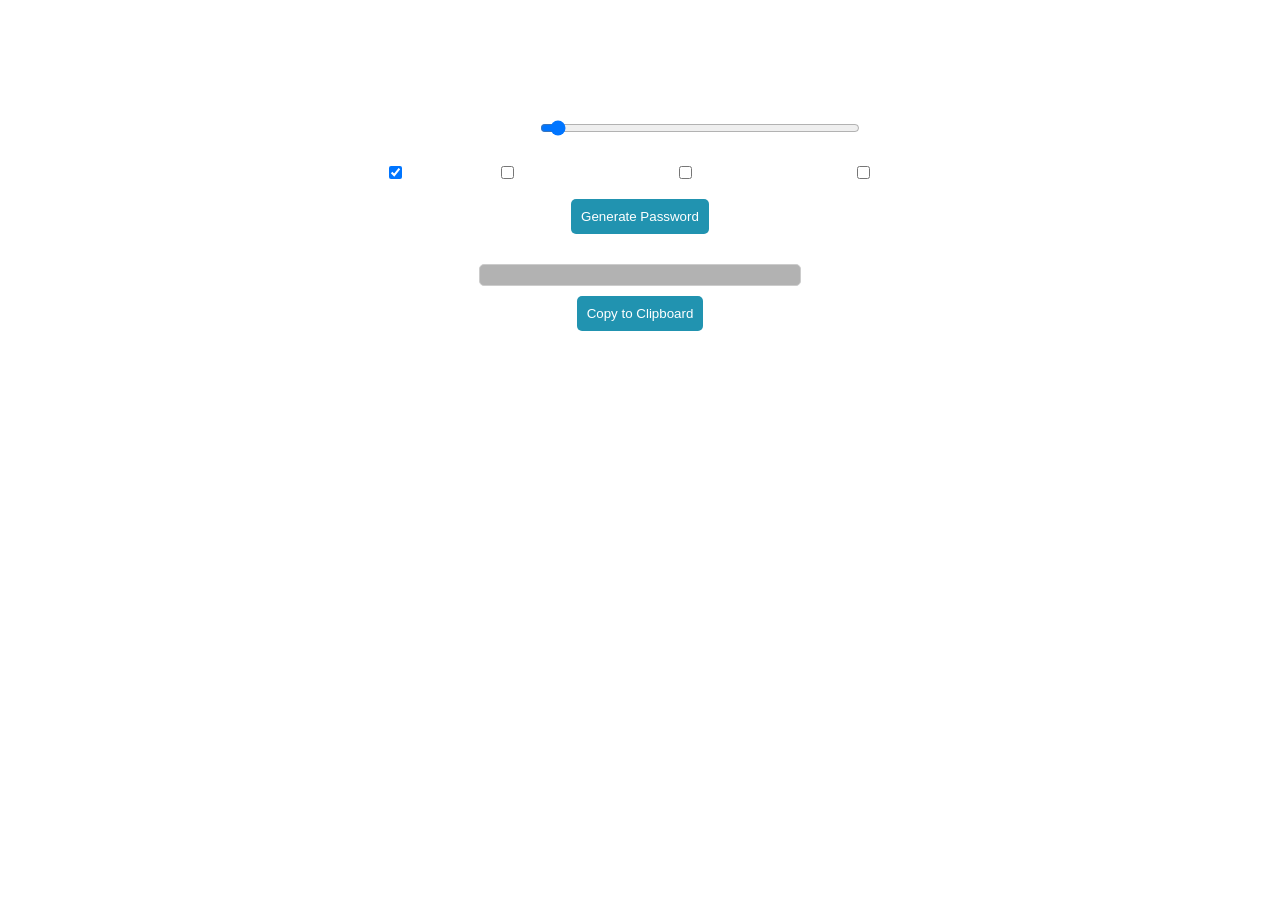
==== index.html @ de890196 "Update and rename Test2.html to index.html" ====
<!DOCTYPE html>
<html lang="en">
<head>
    <meta charset="UTF-8">
    <meta name="viewport" content="width=device-width, initial-scale=1.0">
    <title>Password Generator</title>
    <style>
        body {
            font-family: Arial, sans-serif;
            text-align: center;
            margin: 0;
            background: url('https://t3.ftcdn.net/jpg/05/01/52/08/240_F_501520893_x8gYkwZDz5L1KNxKzhQ1LVl3kkDTbaEL.jpg') no-repeat center center fixed;
            background-size: cover;
            color: white;
            height: 100vh;
            display: flex;
            flex-direction: column;
            align-items: center;
            justify-content: flex-start;
            padding-top: 20px;
        }
        input, select, button {
            margin: 10px;
            padding: 10px;
            border-radius: 5px;
            border: none;
            outline: none;
        }
        input[type="range"] {
            width: 300px;
        }
        #password {
            margin-top: 20px;
            padding: 10px;
            border: 1px solid #ccc;
            display: inline-block;
            width: 300px;
            background: rgba(0, 0, 0, 0.3);
            border-radius: 5px;
            text-align: left;
            letter-spacing: 5px;
            user-select: none;
        }
        button {
            cursor: pointer;
            background: #2193b0;
            color: white;
            transition: background 0.3s;
        }
        button:hover {
            background: #6dd5ed;
        }
        .inline-group, .complexity-group {
            display: flex;
            justify-content: center;
            align-items: center;
            gap: 10px;
        }
    </style>
</head>
<body>
<h1>Password Generator</h1>
<div class="inline-group">
    <label for="length">Password Length:</label>
    <input type="range" id="length" min="8" max="35" oninput="showValue(this.value)" value="8">
    <span id="rangeValue">8</span>
</div>
<div class="complexity-group">
    <label>Select Options:</label>
    <label><input type="checkbox" id="numbers" checked> Numbers</label>
    <label><input type="checkbox" id="uppercase"> Uppercase Letters</label>
    <label><input type="checkbox" id="lowercase"> Lowercase Letters</label>
    <label><input type="checkbox" id="special"> Special Characters</label>
</div>
<button onclick="generatePassword()">Generate Password</button>
<div id="password" title="Password Generated"></div>
<button onclick="copyPassword()">Copy to Clipboard</button>

<script>
    function showValue(val) {
        document.getElementById("rangeValue").textContent = val;
    }

    function generatePassword() {
        const length = parseInt(document.getElementById('length').value);
        let charset = "";

        if (document.getElementById('numbers').checked) charset += "0123456789";
        if (document.getElementById('uppercase').checked) charset += "ABCDEFGHIJKLMNOPQRSTUVWXYZ";
        if (document.getElementById('lowercase').checked) charset += "abcdefghijklmnopqrstuvwxyz";
        if (document.getElementById('special').checked) charset += "!@#$%^&*()_-+=<>?/";

        if (!charset) {
            alert("Please select at least one option.");
            return;
        }

        let password = Array.from(crypto.getRandomValues(new Uint8Array(length)), byte => charset[byte % charset.length]).join('');
        const passwordDiv = document.getElementById('password');
        passwordDiv.textContent = '*'.repeat(password.length);
        passwordDiv.dataset.password = password;
    }

    function copyPassword() {
        const passwordDiv = document.getElementById('password');
        const password = passwordDiv.dataset.password;
        if (!password) {
            alert("No password to copy!");
            return;
        }
        navigator.clipboard.writeText(password).then(() => alert("Password copied to clipboard!"))
        .catch(() => alert("Failed to copy password."));
    }
</script>
</body>
</html>
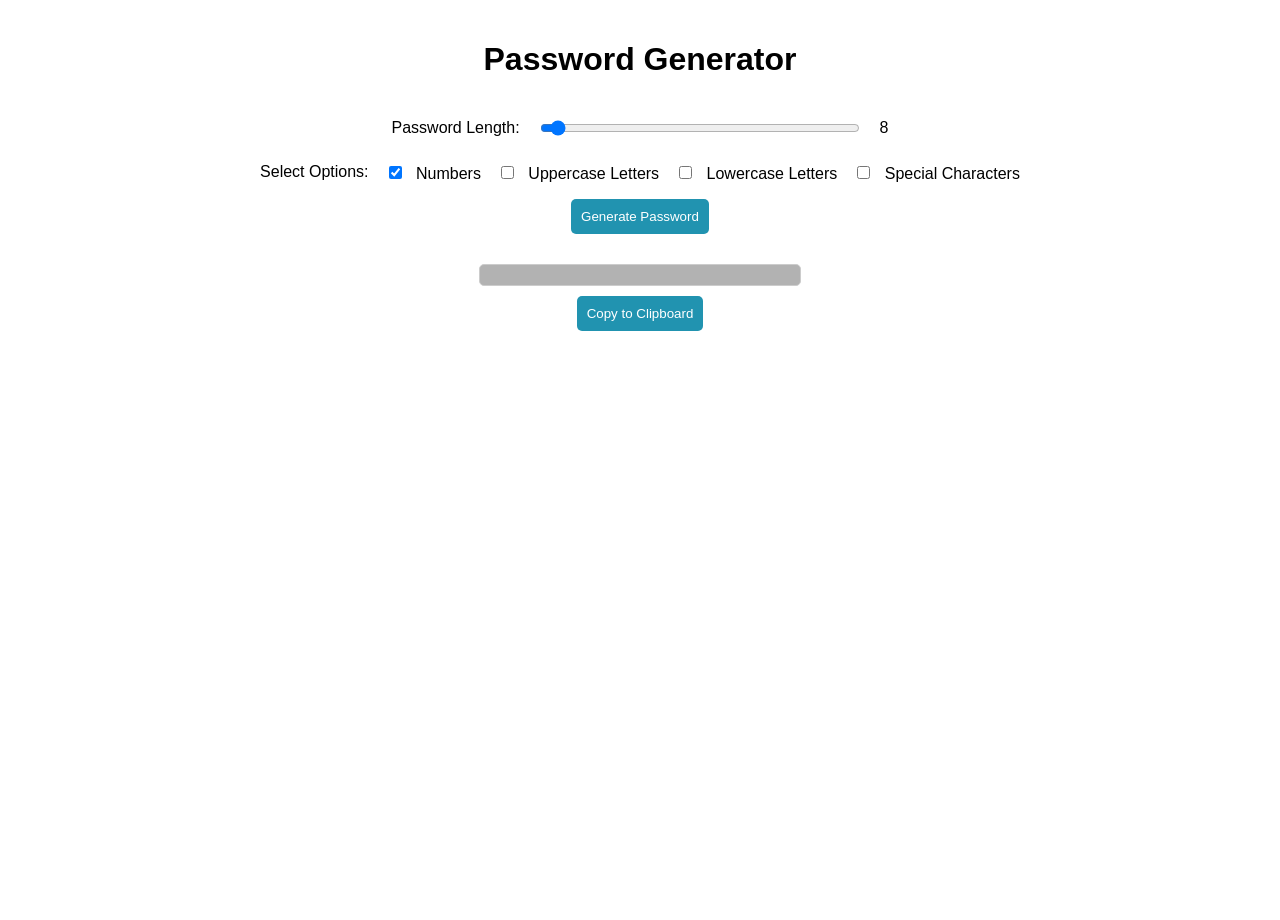
==== commit ad3bb059: "Update index.html" ====
--- a/index.html
+++ b/index.html
@@ -9,8 +9,7 @@
             font-family: Arial, sans-serif;
             text-align: center;
             margin: 0;
-            background: url('https://t3.ftcdn.net/jpg/05/01/52/08/240_F_501520893_x8gYkwZDz5L1KNxKzhQ1LVl3kkDTbaEL.jpg') no-repeat center center fixed;
-            background-size: cover;
+            <img src="images/page1.jpg" width="100%" height="auto">
             color: white;
             height: 100vh;
             display: flex;
